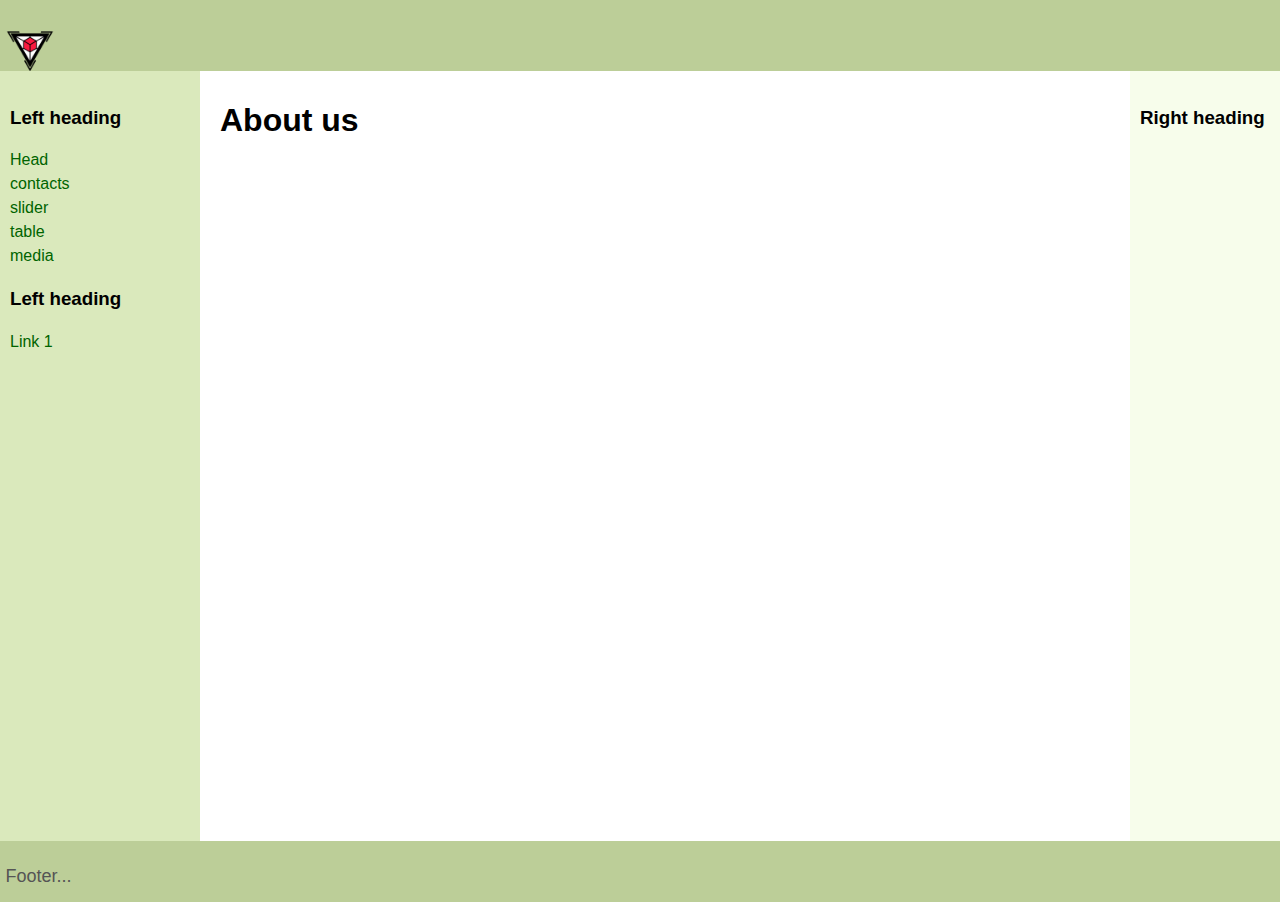
==== about.html @ e46c36fb "Add files via upload" ====
<!DOCTYPE html>
<html>
<head>
    <meta http-equiv="Content-Type" content="text/html; charset=UTF-8">
    <title>3 Column Layout</title>
    <link rel="stylesheet" href="assets/css/layout.css">
</head>
<body>
<header class="header"><p><img src="assets/img/logo.png"height="50px" ></p></header>
<div class="container">
    <main class="center column">
        <article>
            <h1>About us</h1>
            <p></p>
        </article>
    </main>
    <nav class="left column">
        <h3>Left heading</h3>
        <ul>
            <li><a href="index.html">Head</a></li>
            <li><a href="contacts.html">contacts</a></li>
            <li><a href="slider.html">slider</a></li>
            <li><a href="table.html">table</a></li>
            <li><a href="media.html">media</a></li>
        </ul>
        <h3>Left heading</h3>
        <ul>
            <li><a href="#">Link 1</a></li>
        </ul>
    </nav>
    <div class="right column">
        <h3>Right heading</h3>
        <p></p>
    </div>
    <div class="push"></div>
</div>
<div class="footer-wrapper">
    <footer class="footer"><p>Footer...</p></footer>
</div>
</body>
</html>
---- assets/css/layout.css ----
html, body {
    height: 100%;
    margin: 0;
}
body {
    margin: 0;
    padding: 0;
    font-family:Sans-serif;
    line-height: 1.5em;
}

.footer,
.push {
    height: 50px;
}

.container {
    padding-left: 200px;
    padding-right: 190px;
    min-height: calc(100% - 80px);
    margin-bottom: -50px;
}

.container .column {
    position: relative;
    float: left;
}

.center {
    padding: 10px 20px;
    width: 100%;
}

.left {
    width: 180px;
    padding: 0 10px;
    right: 240px;
    margin-left: -100%;
}

.right {
    width: 130px;
    padding: 0 10px;
    margin-right: -100%;
}

.footer {
    clear: both;
}
.container {
    overflow: hidden;
}
.container .column {
    padding-bottom: 1001em;
    margin-bottom: -1000em;
}

.footer-wrapper {
    float: left;
    position: relative;
    width: 100%;
    background: #fff;
}

p {
    color: #555;
}
nav ul {
    list-style-type: none;
    margin: 0;
    padding: 0;
}
nav ul a {
    color: darkgreen;
    text-decoration: none;
}
.header, .footer {
    font-size: large;
    padding: 0.3em;
    background: #BCCE98;
}
.header{
    height: 60px;
}

.left {
    background: #DAE9BC;
}
.right {
    background: #F7FDEB;
}
.center {
    background: #fff;
}
.container .column {
    padding-top: 1em;
}
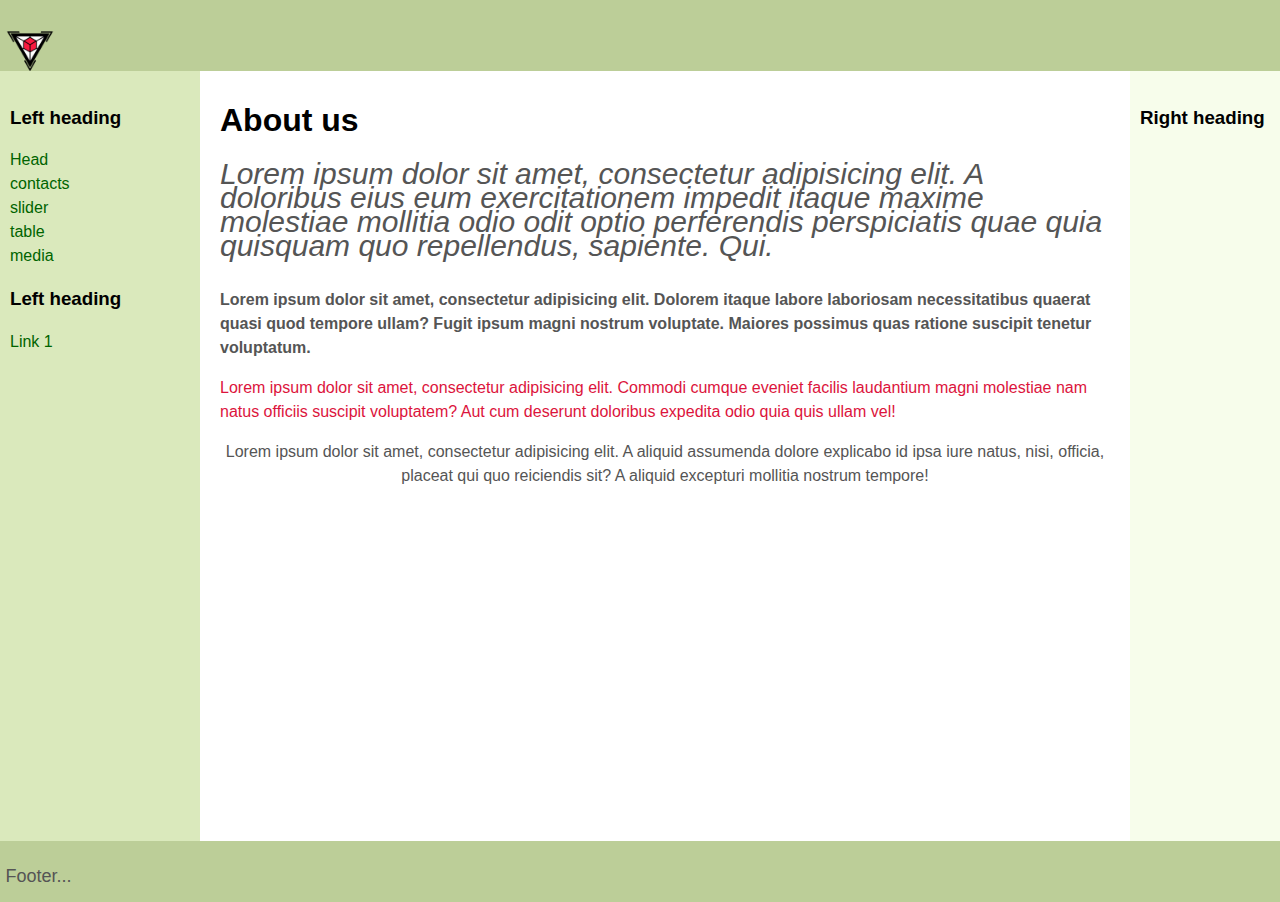
==== commit 8052f024: "Add files via upload" ====
--- a/about.html
+++ b/about.html
@@ -2,8 +2,9 @@
 <html>
 <head>
     <meta http-equiv="Content-Type" content="text/html; charset=UTF-8">
-    <title>3 Column Layout</title>
+    <title>test</title>
     <link rel="stylesheet" href="assets/css/layout.css">
+    <link rel="stylesheet" href="assets/css/style.css">
 </head>
 <body>
 <header class="header"><p><img src="assets/img/logo.png"height="50px" ></p></header>
@@ -11,7 +12,22 @@
     <main class="center column">
         <article>
             <h1>About us</h1>
-            <p></p>
+            <p class="italic">
+                Lorem ipsum dolor sit amet, consectetur adipisicing elit. A doloribus eius eum exercitationem impedit itaque maxime molestiae mollitia odio odit optio perferendis perspiciatis quae quia quisquam quo repellendus, sapiente. Qui.
+            </p>
+
+            <p class="font700">
+                Lorem ipsum dolor sit amet, consectetur adipisicing elit. Dolorem itaque labore laboriosam necessitatibus quaerat quasi quod tempore ullam? Fugit ipsum magni nostrum voluptate. Maiores possimus quas ratione suscipit tenetur voluptatum.
+            </p>
+
+            <p class="color">
+                Lorem ipsum dolor sit amet, consectetur adipisicing elit. Commodi cumque eveniet facilis laudantium magni molestiae nam natus officiis suscipit voluptatem? Aut cum deserunt doloribus expedita odio quia quis ullam vel!
+            </p>
+
+            <p class="textcenter">
+                Lorem ipsum dolor sit amet, consectetur adipisicing elit. A aliquid assumenda dolore explicabo id ipsa iure natus, nisi, officia, placeat qui quo reiciendis sit? A aliquid excepturi mollitia nostrum tempore!
+            </p>
+
         </article>
     </main>
     <nav class="left column">
--- a/assets/css/style.css
+++ b/assets/css/style.css
@@ -0,0 +1,27 @@
+html, body {
+    height: 100%;
+    width: 100%;
+    margin: 0;
+    font-size: 100%;
+}
+
+.fontsize30 {
+    font-size: 30px;
+}
+
+.italic {
+    font-size: 30px;
+    font-style: italic;
+}
+
+.font700 {
+    font-weight: 700;
+}
+
+.color {
+    color: crimson;
+}
+
+.textcenter {
+    text-align: center;
+}
